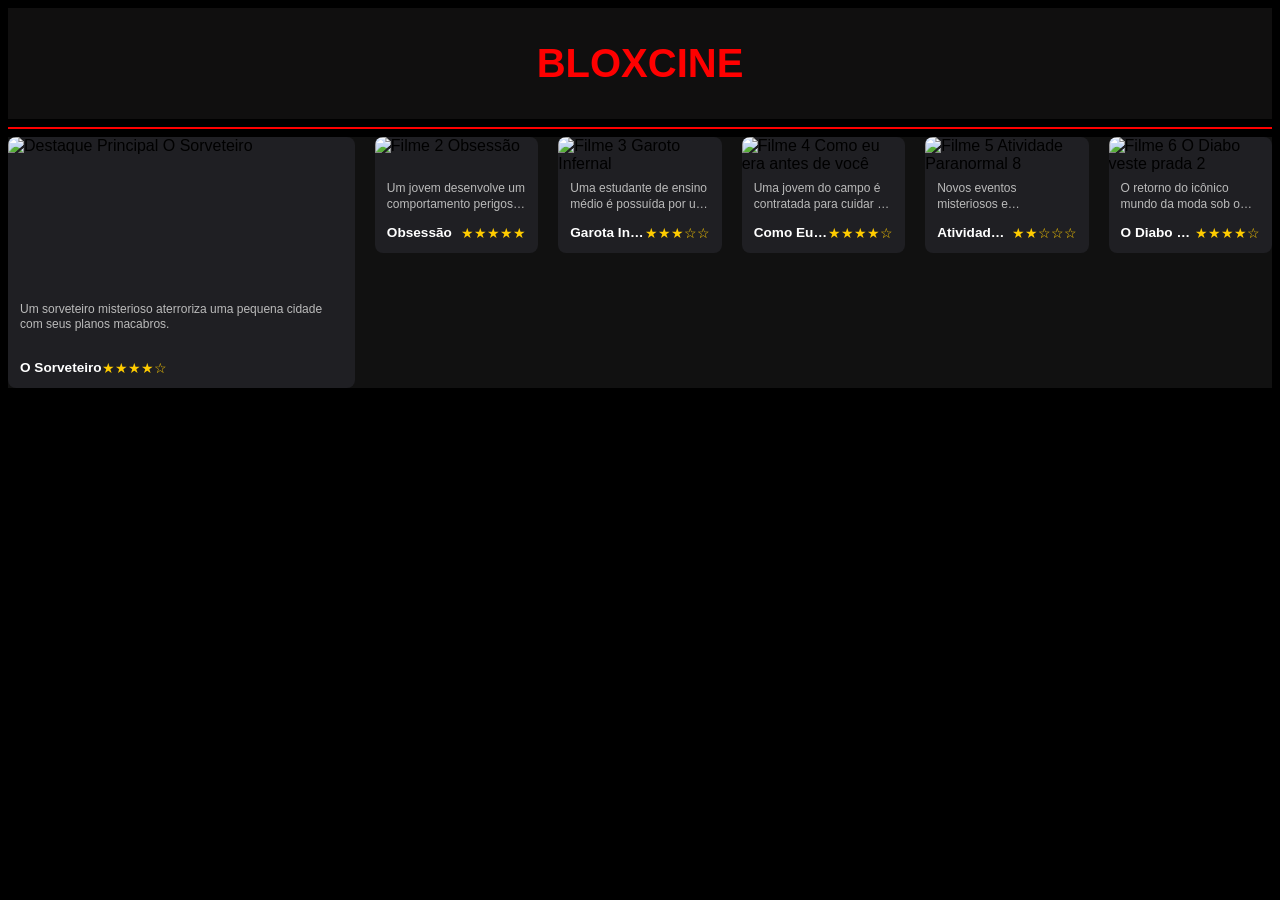
==== index.html @ 8087d1ea "TUDO" ====
<!DOCTYPE html>
<html lang="en">
<head>
    <link rel="stylesheet" href="style.css">
    <meta charset="UTF-8">
    <meta name="viewport" content="width=device-width, initial-scale=1.0">
    <title>BloxCine</title>
</head>
<body>
    <nav class="bar">
        <h1>BLOXCINE</h1>
    </nav>
    <hr>
    <div class="grade-filmes">
        <div class="filme destaque movie-card">
            <img src="https://encrypted-tbn0.gstatic.com/images?q=tbn:ANd9GcRWUHq5CJHAU-F52LKuyEebexrPcvyQ4u8aWIed_EibVA&s=10" alt="Destaque Principal O Sorveteiro">
            <p class="sinopse">Um sorveteiro misterioso aterroriza uma pequena cidade com seus planos macabros.</p>
            <div class="card-info">
                <span class="titulo-filme">O Sorveteiro</span>
                <div class="estrelas">★★★★☆</div>
            </div>
        </div>

        <div class="filme movie-card">
            <img src="https://encrypted-tbn0.gstatic.com/images?q=tbn:ANd9GcQpwX4n4QXvtivcARW6BRqBzwpPt5T5c_wH8LcnnVgcxQ&s" alt="Filme 2 Obsessão">
            <p class="sinopse">Um jovem desenvolve um comportamento perigoso após ficar obcecado por uma mulher.</p>
            <div class="card-info">
                <span class="titulo-filme">Obsessão</span>
                <div class="estrelas">★★★★★</div>
            </div>
        </div>

        <div class="filme movie-card">
            <img src="https://encrypted-tbn0.gstatic.com/images?q=tbn:ANd9GcTaXHxuvshkJXpKKG6Y3hk788MsD4Dk3qPmzPBWNXXFeQ&s=10" alt="Filme 3 Garoto Infernal">
            <p class="sinopse">Uma estudante de ensino médio é possuída por um demônio e passa a devorar garotos.</p>
            <div class="card-info">
                <span class="titulo-filme">Garota Infernal</span>
                <div class="estrelas">★★★☆☆</div>
            </div>
        </div>

        <div class="filme movie-card">
            <img src="https://encrypted-tbn0.gstatic.com/images?q=tbn:ANd9GcTElZJ4eHO0xgrGo46i6Gm3CAS_hGGDbwXJ6NzuJByE6w&s=10" alt="Filme 4 Como eu era antes de você">
            <p class="sinopse">Uma jovem do campo é contratada para cuidar de um homem rico e tetraplégico.</p>
            <div class="card-info">
                <span class="titulo-filme">Como Eu Era Antes</span>
                <div class="estrelas">★★★★☆</div>
            </div>
        </div>

        <div class="filme movie-card">
            <img src="https://encrypted-tbn0.gstatic.com/images?q=tbn:ANd9GcRZRpbp2Bt2a651Uff5J8TdZtroGPwDqiMznzaSWcm_yA&s=10" alt="Filme 5 Atividade Paranormal 8">
            <p class="sinopse">Novos eventos misteriosos e assustadores gravados por câmeras domésticas.</p>
            <div class="card-info">
                <span class="titulo-filme">Atividade Paranormal 8</span>
                <div class="estrelas">★★☆☆☆</div>
            </div>
        </div>

        <div class="filme movie-card">
            <img src="https://encrypted-tbn0.gstatic.com/images?q=tbn:ANd9GcRZ7e7c97OT49u5zkDp6MsmzV5Oy5gxGhcGfY0-MIBgJQ&s=10" alt="Filme 6 O Diabo veste prada 2">
            <p class="sinopse">O retorno do icônico mundo da moda sob o comando implacável de Miranda Priestly.</p>
            <div class="card-info">
                <span class="titulo-filme">O Diabo Veste Prada 2</span>
                <div class="estrelas">★★★★☆</div>
            </div>
        </div>
    </div>
</body>

</html>
---- style.css ----
body {
    background-color: rgb(0, 0, 0);
    font-family: sans-serif;
}
h1 {
    font-size: 250%;
    color: red;
}
.bar {
    display: flex;
    justify-content: center;
    margin: 0;
    background-color: rgb(16, 15, 15);
    position: sticky;
    top: 0;
}
hr {
    background-color: red;
    height: 2px;
    border: none;
} 
.grade-filmes {
  display: grid;
  grid-template-columns: repeat(7, 1fr);
  grid-template-rows: repeat(2, 1fr);
  gap: 20px;
  padding: 0px;
  background-color: #111;
}

.filme.destaque {
  grid-column: span 2;
  grid-row: span 2;
  display: flex;
  flex-direction: column;
  align-items: flex-start;
  gap: 15px;
}

.filme {
  grid-column: span 1;
}


.movie-card {
  background-color: #1f1f23;
  border-radius: 8px;
  overflow: hidden;
  display: flex;
  flex-direction: column;
}

.movie-card img {
  width: 100%;
  flex-grow: 1;
  object-fit: cover;
}

.sinopse {
  color: #bbb;
  font-size: 0.75rem;
  margin: 0;
  padding: 8px 12px 0 12px;
  line-height: 1.3;
  display: -webkit-box;
  -webkit-line-clamp: 2;
  -webkit-box-orient: vertical;
  overflow: hidden;
}

.card-info {
  display: flex;
  justify-content: space-between; 
  padding: 12px;
  align-items: center;
}

.titulo-filme {
  color: #ffffff;
  font-size: 0.85rem;
  font-weight: bold;
  white-space: nowrap;
  overflow: hidden;
  text-overflow: ellipsis;
  max-width: 60%;
}

.estrelas {
  color: #ffcc00;
  font-size: 0.9rem;
}
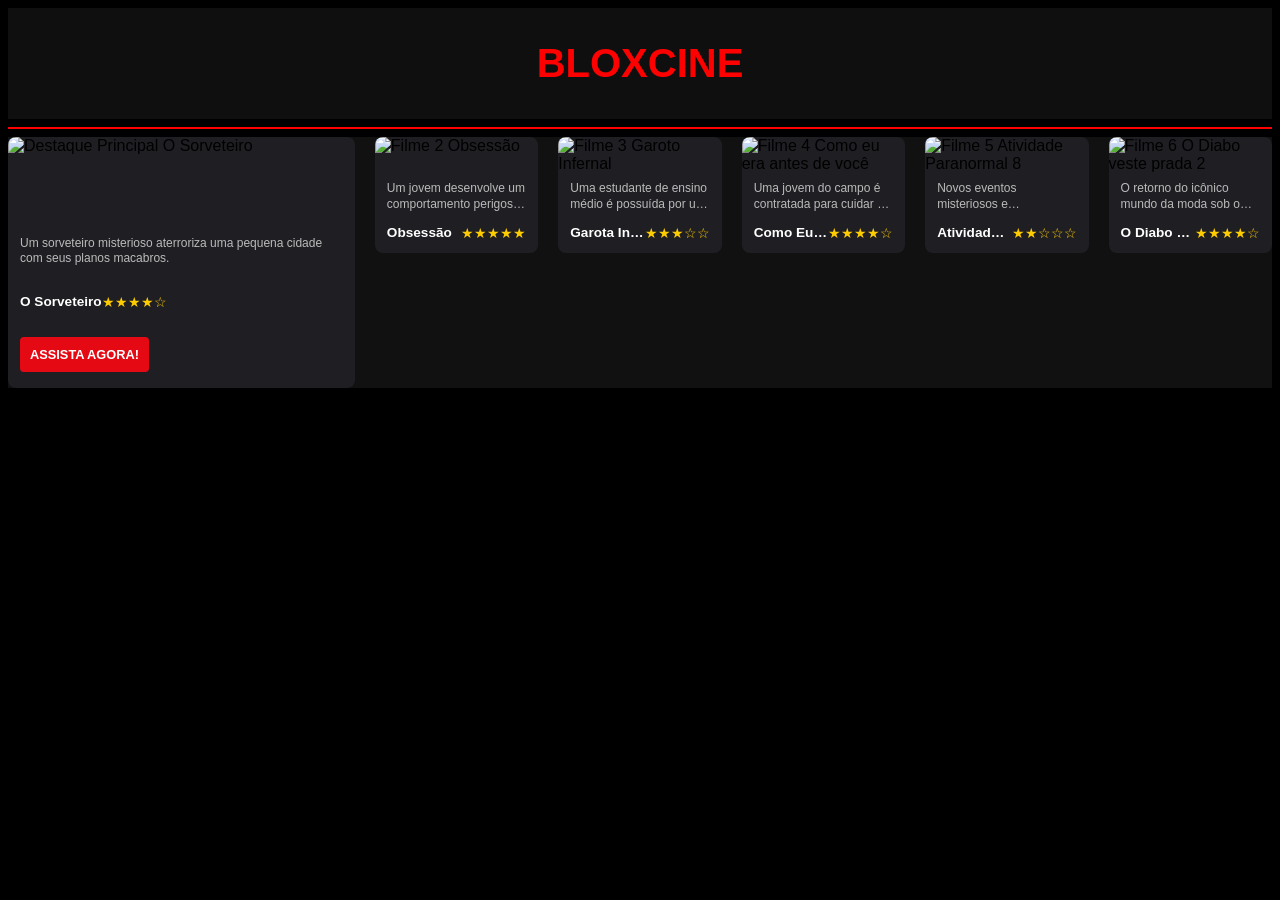
==== commit 0eddbe44: "mudamos tudo" ====
--- a/index.html
+++ b/index.html
@@ -19,6 +19,7 @@
                 <span class="titulo-filme">O Sorveteiro</span>
                 <div class="estrelas">★★★★☆</div>
             </div>
+       <a href="https://www.ucicinemas.com.br/Home/CinemaHorarios/13653" class="botao-assista">ASSISTA AGORA!</a>
         </div>
 
         <div class="filme movie-card">
--- a/style.css
+++ b/style.css
@@ -37,6 +37,25 @@
   gap: 15px;
 }
 
+.botao-assista {
+  display: block;             
+  background-color: #e50914;  
+  color: #ffffff;             
+  text-decoration: none;      
+  text-align: center;         
+  font-weight: bold;          
+  font-size: 0.8rem;          
+  padding: 10px;              
+  border-radius: 4px;         
+  margin: 0 12px 16px 12px;   
+  transition: background-color 0.2s ease; 
+}
+
+
+.botao-assista:hover {
+  background-color: #b80710;  
+}
+ 
 .filme {
   grid-column: span 1;
 }
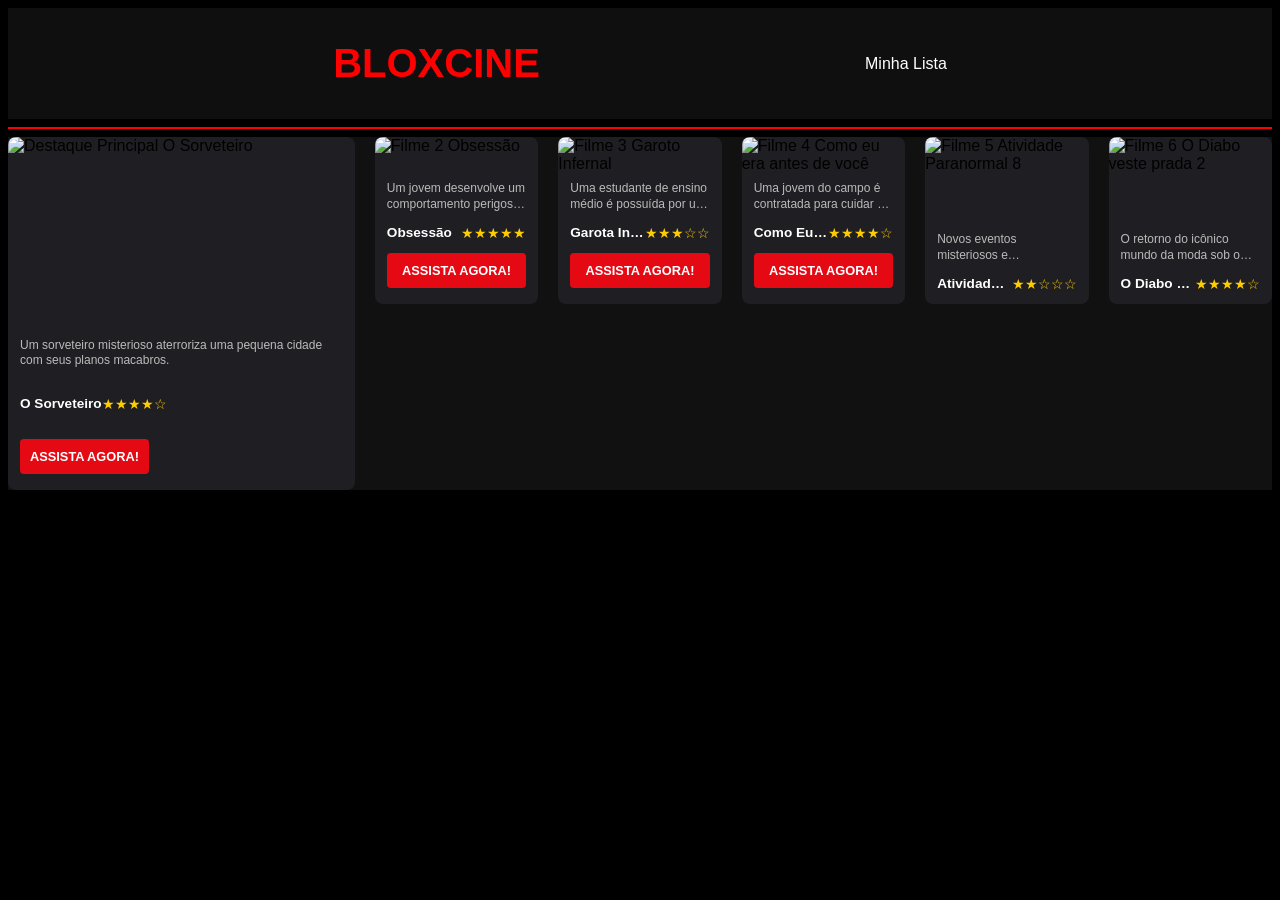
==== commit 8bc6e4be: "Assista agora" ====
--- a/index.html
+++ b/index.html
@@ -9,6 +9,7 @@
 <body>
     <nav class="bar">
         <h1>BLOXCINE</h1>
+        <p> Minha Lista </p>
     </nav>
     <hr>
     <div class="grade-filmes">
@@ -29,6 +30,7 @@
                 <span class="titulo-filme">Obsessão</span>
                 <div class="estrelas">★★★★★</div>
             </div>
+            <a href="https://www.ingresso.com/filme/obsessao" class="botao-assista">ASSISTA AGORA!</a>
         </div>
 
         <div class="filme movie-card">
@@ -38,6 +40,7 @@
                 <span class="titulo-filme">Garota Infernal</span>
                 <div class="estrelas">★★★☆☆</div>
             </div>
+            <a href="https://www.ingresso.com/filme/garota-infernal" class="botao-assista">ASSISTA AGORA!</a>
         </div>
 
         <div class="filme movie-card">
@@ -47,6 +50,7 @@
                 <span class="titulo-filme">Como Eu Era Antes</span>
                 <div class="estrelas">★★★★☆</div>
             </div>
+            <a href="https://www.ingresso.com/filme/como-eu-era-antes-de-voce-festival-dia-dos-namorados" class="botao-assista">ASSISTA AGORA!</a>
         </div>
 
         <div class="filme movie-card">
--- a/style.css
+++ b/style.css
@@ -6,13 +6,19 @@
     font-size: 250%;
     color: red;
 }
+
+p {
+  color: white;
+}
+
 .bar {
     display: flex;
-    justify-content: center;
+    justify-content: space-evenly;
     margin: 0;
     background-color: rgb(16, 15, 15);
     position: sticky;
     top: 0;
+    align-items: center;
 }
 hr {
     background-color: red;
@@ -60,6 +66,17 @@
   grid-column: span 1;
 }
 
+@keyframes chacoalhar {
+  0% { transform: translate(0, 0) rotate(0deg); }
+  20% { transform: translate(-2px, 1px) rotate(-1deg); }
+  40% { transform: translate(1px, -1px) rotate(1deg); }
+  60% { transform: translate(-1px, 2px) rotate(0deg); }
+  80% { transform: translate(2px, 1px) rotate(1deg); }
+  100% { transform: translate(0, 0) rotate(0deg); }
+}
+
+
+
 
 .movie-card {
   background-color: #1f1f23;
@@ -67,7 +84,27 @@
   overflow: hidden;
   display: flex;
   flex-direction: column;
+  
+  transition: transform 0.1s ease-in-out; 
 }
+
+
+.movie-card:hover {
+  animation: chacoalhar 1s ease-in-out infinite;
+}
+
+
+.movie-card:active {
+  
+  box-shadow: 0px 0px 20px 5px rgba(243, 96, 96, 0.7);
+  
+  
+  transform: scale(0.98); 
+}
+
+
+
+
 
 .movie-card img {
   width: 100%;
@@ -108,3 +145,10 @@
   color: #ffcc00;
   font-size: 0.9rem;
 }
+
+
+@media (max-width: 375px){
+  body{
+    
+  }
+}
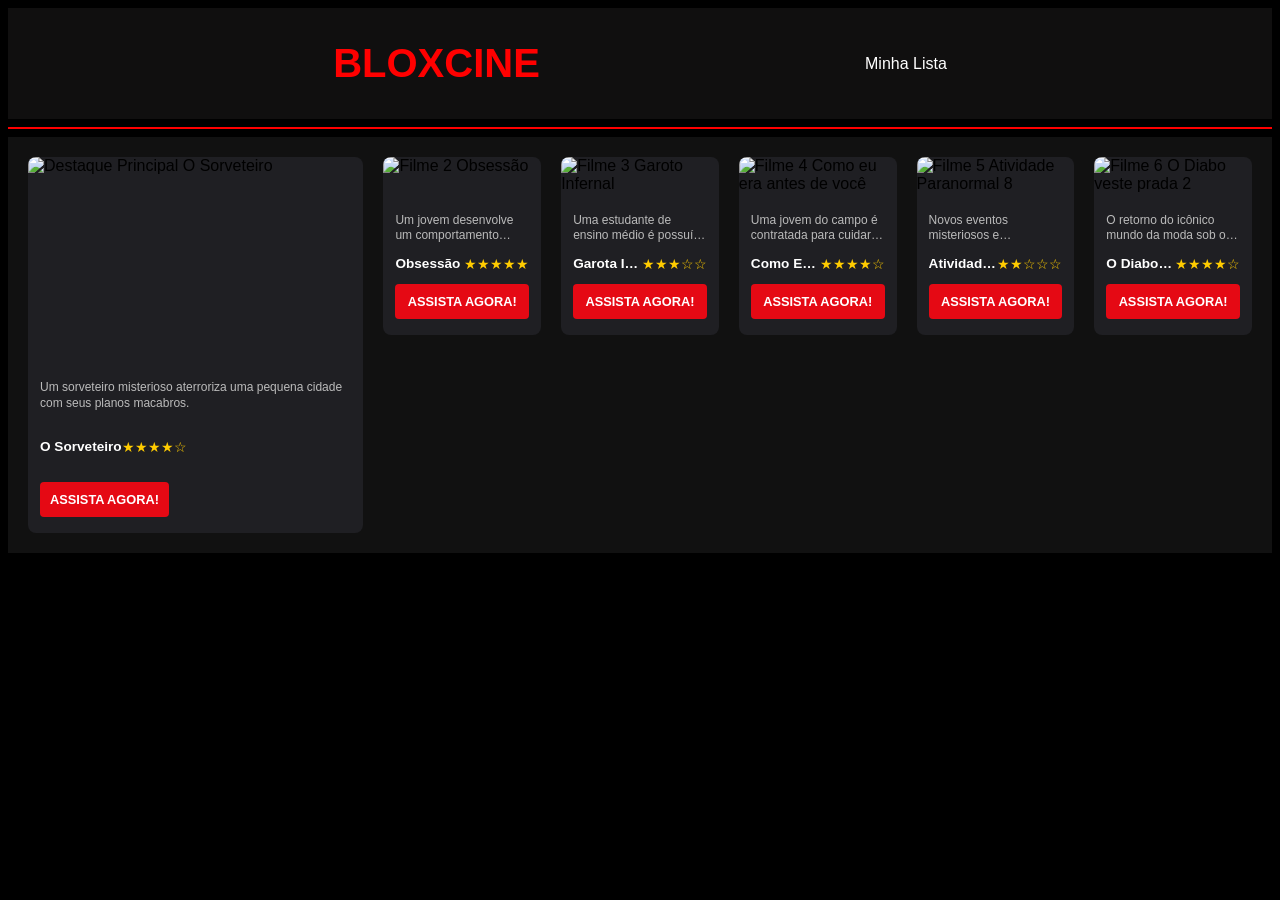
==== commit a935cae0: "Media" ====
--- a/index.html
+++ b/index.html
@@ -60,6 +60,7 @@
                 <span class="titulo-filme">Atividade Paranormal 8</span>
                 <div class="estrelas">★★☆☆☆</div>
             </div>
+            <a href="https://www.ingresso.com/noticias/filme-atividade-paranormal-8-chase-yi-estrela" class="botao-assista">ASSISTA AGORA!</a>
         </div>
 
         <div class="filme movie-card">
@@ -69,6 +70,7 @@
                 <span class="titulo-filme">O Diabo Veste Prada 2</span>
                 <div class="estrelas">★★★★☆</div>
             </div>
+            <a href="https://www.disneyplus.com/play/34bc6b99-813f-4d5d-bbe7-f3099b45879b?distributionPartner=google" class="botao-assista">ASSISTA AGORA!</a>
         </div>
     </div>
 </body>
--- a/style.css
+++ b/style.css
@@ -147,8 +147,77 @@
 }
 
 
-@media (max-width: 375px){
-  body{
-    
-  }
-}+@media (min-width: 320px) {
+  .grade-filmes {
+    display: grid;
+    grid-template-columns: repeat(2, 1fr);
+    gap: 12px;
+    padding: 12px;
+    background-color: #111;
+  }
+
+  .filme.destaque {
+    grid-column: span 2;
+    grid-row: span 1;
+  }
+
+  .filme {
+    grid-column: span 1;
+  }
+
+  
+  .movie-card img {
+    height: 150px; 
+    flex-grow: 0; 
+  }
+
+ 
+  .filme.destaque img {
+    height: 200px;
+  }
+}
+
+@media (min-width: 768px) {
+  .grade-filmes {
+    grid-template-columns: repeat(3, 1fr); 
+    gap: 16px;
+    padding: 16px;
+  }
+
+  .filme.destaque {
+    grid-column: span 3; 
+    grid-row: span 1;
+  }
+
+  .filme {
+    grid-column: span 1;
+  }
+
+  .movie-card img {
+    height: auto;
+    flex-grow: 1;
+  }
+}
+
+@media (min-width: 1024px) {
+  .grade-filmes {
+    grid-template-columns: repeat(7, 1fr);
+    grid-template-rows: repeat(2, 1fr);
+    gap: 20px;
+    padding: 20px;
+  }
+
+  .filme.destaque {
+    grid-column: span 2;
+    grid-row: span 2;
+  }
+
+  .filme {
+    grid-column: span 1;
+  }
+
+  .movie-card img {
+    height: auto;
+    flex-grow: 1;
+  }
+}
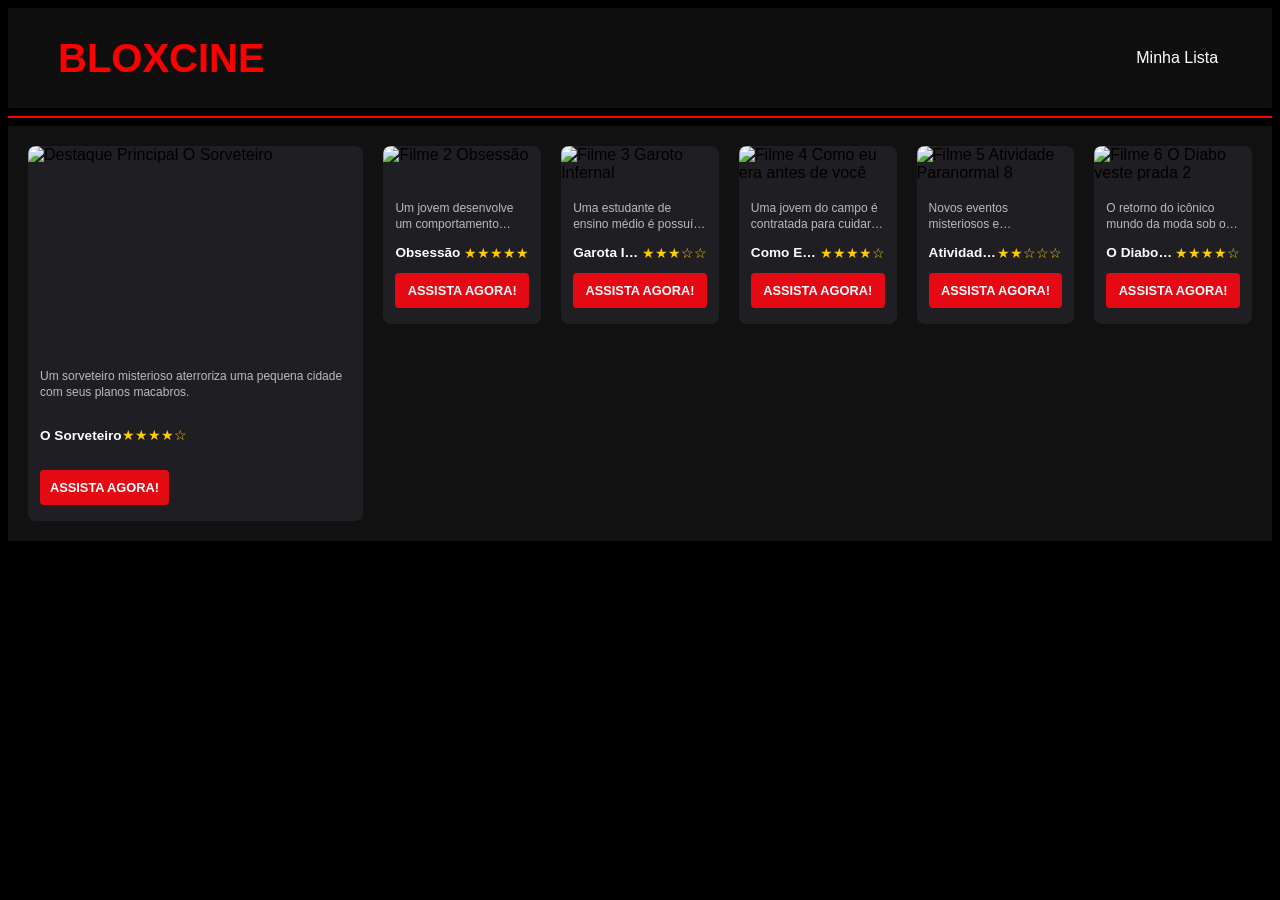
==== commit 3056bbf2: "Mudei botões, ajeitei a capa dos filmes que ficava por cima antes e usei gap no navbar invés de Jus-" ====
--- a/index.html
+++ b/index.html
@@ -8,7 +8,7 @@
 </head>
 <body>
     <nav class="bar">
-        <h1>BLOXCINE</h1>
+        <h1> <a href="index.html" class="BX">BLOXCINE</a></h1>
         <p> Minha Lista </p>
     </nav>
     <hr>
--- a/style.css
+++ b/style.css
@@ -3,22 +3,30 @@
     font-family: sans-serif;
 }
 h1 {
+    margin: 50px;
     font-size: 250%;
     color: red;
 }
 
+.BX {
+  color: inherit;         
+  text-decoration: none;
+}
+
 p {
   color: white;
 }
 
 .bar {
     display: flex;
-    justify-content: space-evenly;
+    gap: 65%;
     margin: 0;
     background-color: rgb(16, 15, 15);
     position: sticky;
     top: 0;
     align-items: center;
+    height: 100px;
+    z-index: 999;
 }
 hr {
     background-color: red;
@@ -221,3 +229,7 @@
     flex-grow: 1;
   }
 }
+
+:root {
+  --color-background: #000000;
+}
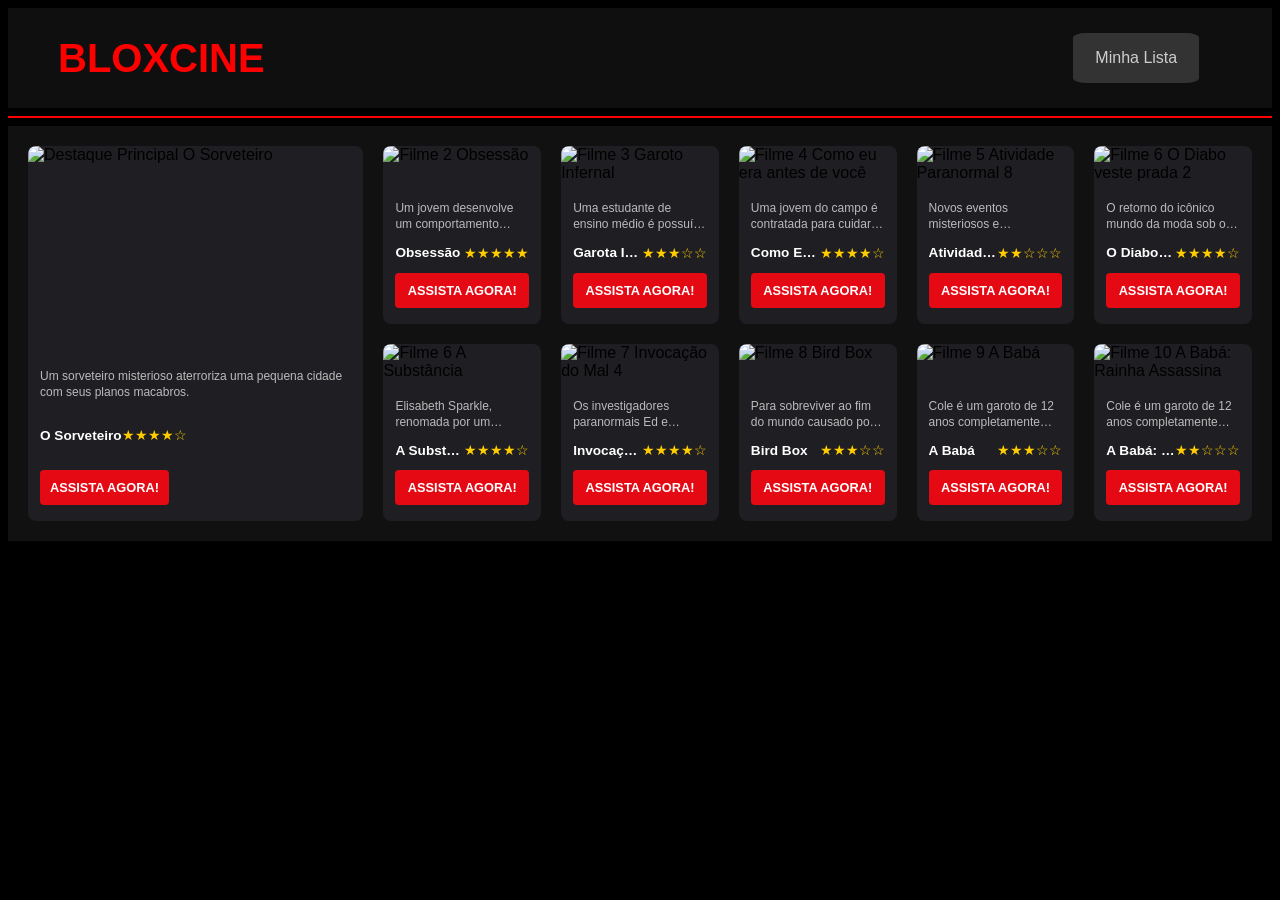
==== commit eb838779: "Adicionamos mais filmes, deixei mais bonito a "minha lista"" ====
--- a/index.html
+++ b/index.html
@@ -1,78 +1,247 @@
-<!DOCTYPE html>
+<!doctype html>
 <html lang="en">
-<head>
-    <link rel="stylesheet" href="style.css">
-    <meta charset="UTF-8">
-    <meta name="viewport" content="width=device-width, initial-scale=1.0">
+  <head>
+    <link rel="stylesheet" href="style.css" />
+    <meta charset="UTF-8" />
+    <meta name="viewport" content="width=device-width, initial-scale=1.0" />
     <title>BloxCine</title>
-</head>
-<body>
+  </head>
+  <body>
     <nav class="bar">
-        <h1> <a href="index.html" class="BX">BLOXCINE</a></h1>
-        <p> Minha Lista </p>
+      <h1>
+        <a href="index.html" class="BX">BLOXCINE</a>
+      </h1>
+      <div class="ML1">
+        <p class="ML">Minha Lista</p>
+      </div>
     </nav>
-    <hr>
+
+    <hr />
+
     <div class="grade-filmes">
-        <div class="filme destaque movie-card">
-            <img src="https://encrypted-tbn0.gstatic.com/images?q=tbn:ANd9GcRWUHq5CJHAU-F52LKuyEebexrPcvyQ4u8aWIed_EibVA&s=10" alt="Destaque Principal O Sorveteiro">
-            <p class="sinopse">Um sorveteiro misterioso aterroriza uma pequena cidade com seus planos macabros.</p>
-            <div class="card-info">
-                <span class="titulo-filme">O Sorveteiro</span>
-                <div class="estrelas">★★★★☆</div>
-            </div>
-       <a href="https://www.ucicinemas.com.br/Home/CinemaHorarios/13653" class="botao-assista">ASSISTA AGORA!</a>
-        </div>
-
-        <div class="filme movie-card">
-            <img src="https://encrypted-tbn0.gstatic.com/images?q=tbn:ANd9GcQpwX4n4QXvtivcARW6BRqBzwpPt5T5c_wH8LcnnVgcxQ&s" alt="Filme 2 Obsessão">
-            <p class="sinopse">Um jovem desenvolve um comportamento perigoso após ficar obcecado por uma mulher.</p>
-            <div class="card-info">
-                <span class="titulo-filme">Obsessão</span>
-                <div class="estrelas">★★★★★</div>
-            </div>
-            <a href="https://www.ingresso.com/filme/obsessao" class="botao-assista">ASSISTA AGORA!</a>
-        </div>
-
-        <div class="filme movie-card">
-            <img src="https://encrypted-tbn0.gstatic.com/images?q=tbn:ANd9GcTaXHxuvshkJXpKKG6Y3hk788MsD4Dk3qPmzPBWNXXFeQ&s=10" alt="Filme 3 Garoto Infernal">
-            <p class="sinopse">Uma estudante de ensino médio é possuída por um demônio e passa a devorar garotos.</p>
-            <div class="card-info">
-                <span class="titulo-filme">Garota Infernal</span>
-                <div class="estrelas">★★★☆☆</div>
-            </div>
-            <a href="https://www.ingresso.com/filme/garota-infernal" class="botao-assista">ASSISTA AGORA!</a>
-        </div>
-
-        <div class="filme movie-card">
-            <img src="https://encrypted-tbn0.gstatic.com/images?q=tbn:ANd9GcTElZJ4eHO0xgrGo46i6Gm3CAS_hGGDbwXJ6NzuJByE6w&s=10" alt="Filme 4 Como eu era antes de você">
-            <p class="sinopse">Uma jovem do campo é contratada para cuidar de um homem rico e tetraplégico.</p>
-            <div class="card-info">
-                <span class="titulo-filme">Como Eu Era Antes</span>
-                <div class="estrelas">★★★★☆</div>
-            </div>
-            <a href="https://www.ingresso.com/filme/como-eu-era-antes-de-voce-festival-dia-dos-namorados" class="botao-assista">ASSISTA AGORA!</a>
-        </div>
-
-        <div class="filme movie-card">
-            <img src="https://encrypted-tbn0.gstatic.com/images?q=tbn:ANd9GcRZRpbp2Bt2a651Uff5J8TdZtroGPwDqiMznzaSWcm_yA&s=10" alt="Filme 5 Atividade Paranormal 8">
-            <p class="sinopse">Novos eventos misteriosos e assustadores gravados por câmeras domésticas.</p>
-            <div class="card-info">
-                <span class="titulo-filme">Atividade Paranormal 8</span>
-                <div class="estrelas">★★☆☆☆</div>
-            </div>
-            <a href="https://www.ingresso.com/noticias/filme-atividade-paranormal-8-chase-yi-estrela" class="botao-assista">ASSISTA AGORA!</a>
-        </div>
-
-        <div class="filme movie-card">
-            <img src="https://encrypted-tbn0.gstatic.com/images?q=tbn:ANd9GcRZ7e7c97OT49u5zkDp6MsmzV5Oy5gxGhcGfY0-MIBgJQ&s=10" alt="Filme 6 O Diabo veste prada 2">
-            <p class="sinopse">O retorno do icônico mundo da moda sob o comando implacável de Miranda Priestly.</p>
-            <div class="card-info">
-                <span class="titulo-filme">O Diabo Veste Prada 2</span>
-                <div class="estrelas">★★★★☆</div>
-            </div>
-            <a href="https://www.disneyplus.com/play/34bc6b99-813f-4d5d-bbe7-f3099b45879b?distributionPartner=google" class="botao-assista">ASSISTA AGORA!</a>
-        </div>
+      <div class="filme destaque movie-card">
+        <img
+          src="https://ingresso-a.akamaihd.net/prd/img/movie/o-sorveteiro/6cf07181-2cd8-40c4-be80-23dfe2267c0b.webp"
+          alt="Destaque Principal O Sorveteiro"
+        />
+        <p class="sinopse">
+          Um sorveteiro misterioso aterroriza uma pequena cidade com seus planos
+          macabros.
+        </p>
+        <div class="card-info">
+          <span class="titulo-filme">O Sorveteiro</span>
+          <div class="estrelas">★★★★☆</div>
+        </div>
+        <a
+          href="https://www.ucicinemas.com.br/Home/CinemaHorarios/13653"
+          class="botao-assista"
+          >ASSISTA AGORA!</a
+        >
+      </div>
+
+      <div class="filme movie-card">
+        <img
+          src="https://encrypted-tbn0.gstatic.com/images?q=tbn:ANd9GcQpwX4n4QXvtivcARW6BRqBzwpPt5T5c_wH8LcnnVgcxQ&s"
+          alt="Filme 2 Obsessão"
+        />
+        <p class="sinopse">
+          Um jovem desenvolve um comportamento perigoso após ficar obcecado por
+          uma mulher.
+        </p>
+        <div class="card-info">
+          <span class="titulo-filme">Obsessão</span>
+          <div class="estrelas">★★★★★</div>
+        </div>
+        <a href="https://www.ingresso.com/filme/obsessao" class="botao-assista"
+          >ASSISTA AGORA!</a
+        >
+      </div>
+
+      <div class="filme movie-card">
+        <img
+          src="https://encrypted-tbn0.gstatic.com/images?q=tbn:ANd9GcTaXHxuvshkJXpKKG6Y3hk788MsD4Dk3qPmzPBWNXXFeQ&s=10"
+          alt="Filme 3 Garoto Infernal"
+        />
+        <p class="sinopse">
+          Uma estudante de ensino médio é possuída por um demônio e passa a
+          devorar garotos.
+        </p>
+        <div class="card-info">
+          <span class="titulo-filme">Garota Infernal</span>
+          <div class="estrelas">★★★☆☆</div>
+        </div>
+        <a
+          href="https://www.ingresso.com/filme/garota-infernal"
+          class="botao-assista"
+          >ASSISTA AGORA!</a
+        >
+      </div>
+
+      <div class="filme movie-card">
+        <img
+          src="https://encrypted-tbn0.gstatic.com/images?q=tbn:ANd9GcTElZJ4eHO0xgrGo46i6Gm3CAS_hGGDbwXJ6NzuJByE6w&s=10"
+          alt="Filme 4 Como eu era antes de você"
+        />
+        <p class="sinopse">
+          Uma jovem do campo é contratada para cuidar de um homem rico e
+          tetraplégico.
+        </p>
+        <div class="card-info">
+          <span class="titulo-filme">Como Eu Era Antes</span>
+          <div class="estrelas">★★★★☆</div>
+        </div>
+        <a
+          href="https://www.ingresso.com/filme/como-eu-era-antes-de-voce-festival-dia-dos-namorados"
+          class="botao-assista"
+          >ASSISTA AGORA!</a
+        >
+      </div>
+
+      <div class="filme movie-card">
+        <img
+          src="https://encrypted-tbn0.gstatic.com/images?q=tbn:ANd9GcRZRpbp2Bt2a651Uff5J8TdZtroGPwDqiMznzaSWcm_yA&s=10"
+          alt="Filme 5 Atividade Paranormal 8"
+        />
+        <p class="sinopse">
+          Novos eventos misteriosos e assustadores gravados por câmeras
+          domésticas.
+        </p>
+        <div class="card-info">
+          <span class="titulo-filme">Atividade Paranormal 8</span>
+          <div class="estrelas">★★☆☆☆</div>
+        </div>
+        <a
+          href="https://www.ingresso.com/noticias/filme-atividade-paranormal-8-chase-yi-estrela"
+          class="botao-assista"
+          >ASSISTA AGORA!</a
+        >
+      </div>
+
+      <div class="filme movie-card">
+        <img
+          src="https://encrypted-tbn0.gstatic.com/images?q=tbn:ANd9GcRZ7e7c97OT49u5zkDp6MsmzV5Oy5gxGhcGfY0-MIBgJQ&s=10"
+          alt="Filme 6 O Diabo veste prada 2"
+        />
+        <p class="sinopse">
+          O retorno do icônico mundo da moda sob o comando implacável de Miranda
+          Priestly.
+        </p>
+        <div class="card-info">
+          <span class="titulo-filme">O Diabo Veste Prada 2</span>
+          <div class="estrelas">★★★★☆</div>
+        </div>
+        <a
+          href="https://www.disneyplus.com/play/34bc6b99-813f-4d5d-bbe7-f3099b45879b?distributionPartner=google"
+          class="botao-assista"
+          >ASSISTA AGORA!</a
+        >
+      </div>
+
+      <div class="filme movie-card">
+        <img
+          src="https://www.papodecinema.com.br/wp-content/uploads/2024/09/20241024-a-substancia.webp"
+          alt="Filme 6 A Substância"
+        />
+        <p class="sinopse">
+          Elisabeth Sparkle, renomada por um programa de aeróbica, enfrenta um
+          golpe devastador quando seu chefe a demite. Em meio ao seu desespero,
+          um laboratório lhe oferece uma substância que promete transformá-la em
+          uma versão aprimorada.
+        </p>
+        <div class="card-info">
+          <span class="titulo-filme">A Substância</span>
+          <div class="estrelas">★★★★☆</div>
+        </div>
+        <a
+          href="https://www.netflix.com/watch/81705777?source=35"
+          class="botao-assista"
+          >ASSISTA AGORA!</a
+        >
+      </div>
+
+      <div class="filme movie-card">
+        <img
+          src="https://encrypted-tbn0.gstatic.com/images?q=tbn:ANd9GcQwppCQAB0E5b7fqRIA0lm6d_kQ4rmgxy-P5Avkf-C5gBohlcEqyBwoMFc&s=10"
+          alt="Filme 7 Invocação do Mal 4"
+        />
+        <p class="sinopse">
+          Os investigadores paranormais Ed e Lorraine Warren tentam banir um
+          demônio da casa de uma família.
+        </p>
+        <div class="card-info">
+          <span class="titulo-filme">Invocação do Mal 4</span>
+          <div class="estrelas">★★★★☆</div>
+        </div>
+        <a href="https://www.ingresso.com/filme/obsessao" class="botao-assista"
+          >ASSISTA AGORA!</a
+        >
+      </div>
+      <div class="filme movie-card">
+        <img
+          src="https://upload.wikimedia.org/wikipedia/pt/0/06/Bird_Box_-_filme_p%C3%B4ster.jpeg?utm_source=pt.wikipedia.org&utm_campaign=index&utm_content=original"
+          alt="Filme 8 Bird Box"
+        />
+        <p class="sinopse">
+          Para sobreviver ao fim do mundo causado por uma presença invisível,
+          uma mãe e duas crianças precisam encarar o perigo completamente de
+          olhos vendados.
+        </p>
+        <div class="card-info">
+          <span class="titulo-filme">Bird Box</span>
+          <div class="estrelas">★★★☆☆</div>
+        </div>
+        <a
+          href="https://www.netflix.com/br/title/80196789?preventIntent=true"
+          class="botao-assista"
+          >ASSISTA AGORA!</a
+        >
+      </div>
+
+      <div class="filme movie-card">
+        <img
+          src="https://encrypted-tbn0.gstatic.com/images?q=tbn:ANd9GcRMvgFzUEjSiGz8PqmqmVfodDWKt-0fFrwnrNdDxRbrRw&s=10"
+          alt="Filme 9 A Babá "
+        />
+        <p class="sinopse">
+          Cole é um garoto de 12 anos completamente apaixonado por sua babá,
+          Bee, que é linda, divertida e popular. Mas tudo muda quando ele decide
+          ficar acordado escondido e descobre que ela, na verdade, faz parte de
+          um culto satânicos sanguinário. Agora, para sobreviver até o
+          amanhecer, ele precisará fugir de um bando de assassinos adolescentes
+          dispostos a tudo para proteger o segredo.
+        </p>
+        <div class="card-info">
+          <span class="titulo-filme">A Babá </span>
+          <div class="estrelas">★★★☆☆</div>
+        </div>
+        <a href="https://www.imdb.com/pt/title/tt4225622/" class="botao-assista"
+          >ASSISTA AGORA!</a
+        >
+      </div>
+
+      <div class="filme movie-card">
+        <img
+          src="https://encrypted-tbn0.gstatic.com/images?q=tbn:ANd9GcQvcIbKoPPWvL49SaGR035i9kZTBCjVjibbZrwWSzPOyA&s=10"
+          alt="Filme 10 A Babá: Rainha Assassina "
+        />
+        <p class="sinopse">
+          Cole é um garoto de 12 anos completamente apaixonado por sua babá,
+          Bee, que é linda, divertida e popular. Mas tudo muda quando ele decide
+          ficar acordado escondido e descobre que ela, na verdade, faz parte de
+          um culto satânicos sanguinário. Agora, para sobreviver até o
+          amanhecer, ele precisará fugir de um bando de assassinos adolescentes
+          dispostos a tudo para proteger o segredo.
+        </p>
+        <div class="card-info">
+          <span class="titulo-filme">A Babá: Rainha Assassina </span>
+          <div class="estrelas">★★☆☆☆</div>
+        </div>
+        <a
+          href="https://www.netflix.com/br/title/81012366?preventIntent=true"
+          class="botao-assista"
+          >ASSISTA AGORA!</a
+        >
+      </div>
     </div>
-</body>
-
-</html>+  </body>
+</html>
--- a/style.css
+++ b/style.css
@@ -1,15 +1,26 @@
 body {
-    background-color: rgb(0, 0, 0);
-    font-family: sans-serif;
+  background-color: rgb(0, 0, 0);
+  font-family: sans-serif;
 }
 h1 {
-    margin: 50px;
-    font-size: 250%;
-    color: red;
+  margin: 50px;
+  font-size: 250%;
+  color: red;
+}
+
+.ML1 {
+  display: flex;
+  background-color: #333333;
+  border-radius: 10%;
+  width: 10%;
+  justify-content: center;
+}
+.ML {
+  color: #cdcdcd;
 }
 
 .BX {
-  color: inherit;         
+  color: inherit;
   text-decoration: none;
 }
 
@@ -18,21 +29,21 @@
 }
 
 .bar {
-    display: flex;
-    gap: 65%;
-    margin: 0;
-    background-color: rgb(16, 15, 15);
-    position: sticky;
-    top: 0;
-    align-items: center;
-    height: 100px;
-    z-index: 999;
+  display: flex;
+  gap: 60%;
+  margin: 0;
+  background-color: rgb(16, 15, 15);
+  position: sticky;
+  top: 0;
+  align-items: center;
+  height: 100px;
+  z-index: 999;
 }
 hr {
-    background-color: red;
-    height: 2px;
-    border: none;
-} 
+  background-color: red;
+  height: 2px;
+  border: none;
+}
 .grade-filmes {
   display: grid;
   grid-template-columns: repeat(7, 1fr);
@@ -52,39 +63,47 @@
 }
 
 .botao-assista {
-  display: block;             
-  background-color: #e50914;  
-  color: #ffffff;             
-  text-decoration: none;      
-  text-align: center;         
-  font-weight: bold;          
-  font-size: 0.8rem;          
-  padding: 10px;              
-  border-radius: 4px;         
-  margin: 0 12px 16px 12px;   
-  transition: background-color 0.2s ease; 
-}
-
+  display: block;
+  background-color: #e50914;
+  color: #ffffff;
+  text-decoration: none;
+  text-align: center;
+  font-weight: bold;
+  font-size: 0.8rem;
+  padding: 10px;
+  border-radius: 4px;
+  margin: 0 12px 16px 12px;
+  transition: background-color 0.2s ease;
+}
 
 .botao-assista:hover {
-  background-color: #b80710;  
-}
- 
+  background-color: #b80710;
+}
+
 .filme {
   grid-column: span 1;
 }
 
 @keyframes chacoalhar {
-  0% { transform: translate(0, 0) rotate(0deg); }
-  20% { transform: translate(-2px, 1px) rotate(-1deg); }
-  40% { transform: translate(1px, -1px) rotate(1deg); }
-  60% { transform: translate(-1px, 2px) rotate(0deg); }
-  80% { transform: translate(2px, 1px) rotate(1deg); }
-  100% { transform: translate(0, 0) rotate(0deg); }
-}
-
-
-
+  0% {
+    transform: translate(0, 0) rotate(0deg);
+  }
+  20% {
+    transform: translate(-2px, 1px) rotate(-1deg);
+  }
+  40% {
+    transform: translate(1px, -1px) rotate(1deg);
+  }
+  60% {
+    transform: translate(-1px, 2px) rotate(0deg);
+  }
+  80% {
+    transform: translate(2px, 1px) rotate(1deg);
+  }
+  100% {
+    transform: translate(0, 0) rotate(0deg);
+  }
+}
 
 .movie-card {
   background-color: #1f1f23;
@@ -92,27 +111,19 @@
   overflow: hidden;
   display: flex;
   flex-direction: column;
-  
-  transition: transform 0.1s ease-in-out; 
-}
-
+
+  transition: transform 0.1s ease-in-out;
+}
 
 .movie-card:hover {
   animation: chacoalhar 1s ease-in-out infinite;
 }
 
-
 .movie-card:active {
-  
   box-shadow: 0px 0px 20px 5px rgba(243, 96, 96, 0.7);
-  
-  
-  transform: scale(0.98); 
-}
-
-
-
-
+
+  transform: scale(0.98);
+}
 
 .movie-card img {
   width: 100%;
@@ -134,7 +145,7 @@
 
 .card-info {
   display: flex;
-  justify-content: space-between; 
+  justify-content: space-between;
   padding: 12px;
   align-items: center;
 }
@@ -154,7 +165,6 @@
   font-size: 0.9rem;
 }
 
-
 @media (min-width: 320px) {
   .grade-filmes {
     display: grid;
@@ -173,13 +183,11 @@
     grid-column: span 1;
   }
 
-  
   .movie-card img {
-    height: 150px; 
-    flex-grow: 0; 
-  }
-
- 
+    height: 150px;
+    flex-grow: 0;
+  }
+
   .filme.destaque img {
     height: 200px;
   }
@@ -187,13 +195,13 @@
 
 @media (min-width: 768px) {
   .grade-filmes {
-    grid-template-columns: repeat(3, 1fr); 
+    grid-template-columns: repeat(3, 1fr);
     gap: 16px;
     padding: 16px;
   }
 
   .filme.destaque {
-    grid-column: span 3; 
+    grid-column: span 3;
     grid-row: span 1;
   }
 
@@ -232,4 +240,4 @@
 
 :root {
   --color-background: #000000;
-}+}
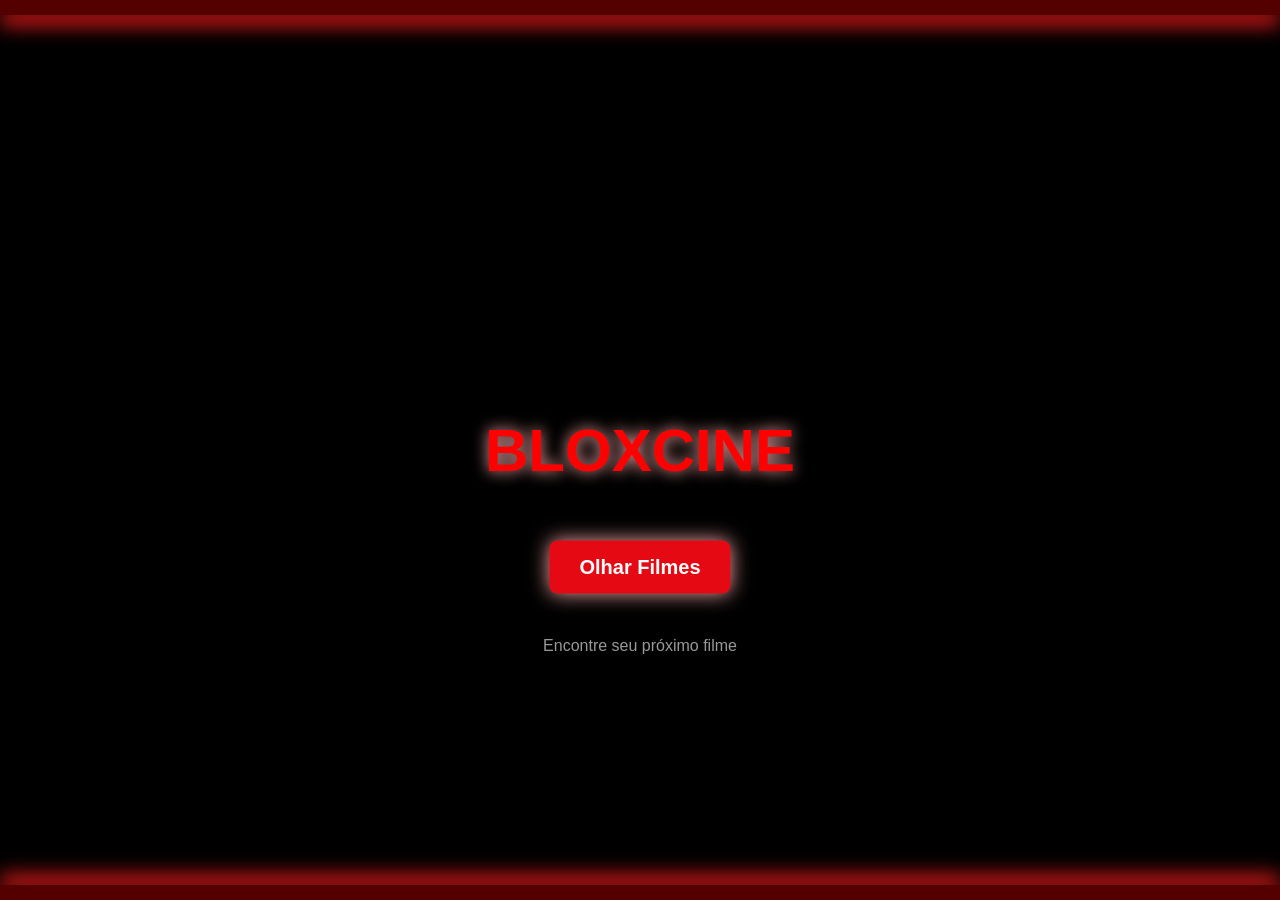
==== commit 5e81a42c: "Fiz um site inicial para depois ir direto para o site de filmes, com um botão de procurar que leva p" ====
--- a/index.html
+++ b/index.html
@@ -1,247 +1,16 @@
 <!doctype html>
 <html lang="en">
   <head>
-    <link rel="stylesheet" href="style.css" />
     <meta charset="UTF-8" />
+    <link rel="stylesheet" href="entrada.css" />
     <meta name="viewport" content="width=device-width, initial-scale=1.0" />
-    <title>BloxCine</title>
+    <title>Início</title>
   </head>
   <body>
-    <nav class="bar">
-      <h1>
-        <a href="index.html" class="BX">BLOXCINE</a>
-      </h1>
-      <div class="ML1">
-        <p class="ML">Minha Lista</p>
-      </div>
-    </nav>
-
-    <hr />
-
-    <div class="grade-filmes">
-      <div class="filme destaque movie-card">
-        <img
-          src="https://ingresso-a.akamaihd.net/prd/img/movie/o-sorveteiro/6cf07181-2cd8-40c4-be80-23dfe2267c0b.webp"
-          alt="Destaque Principal O Sorveteiro"
-        />
-        <p class="sinopse">
-          Um sorveteiro misterioso aterroriza uma pequena cidade com seus planos
-          macabros.
-        </p>
-        <div class="card-info">
-          <span class="titulo-filme">O Sorveteiro</span>
-          <div class="estrelas">★★★★☆</div>
-        </div>
-        <a
-          href="https://www.ucicinemas.com.br/Home/CinemaHorarios/13653"
-          class="botao-assista"
-          >ASSISTA AGORA!</a
-        >
-      </div>
-
-      <div class="filme movie-card">
-        <img
-          src="https://encrypted-tbn0.gstatic.com/images?q=tbn:ANd9GcQpwX4n4QXvtivcARW6BRqBzwpPt5T5c_wH8LcnnVgcxQ&s"
-          alt="Filme 2 Obsessão"
-        />
-        <p class="sinopse">
-          Um jovem desenvolve um comportamento perigoso após ficar obcecado por
-          uma mulher.
-        </p>
-        <div class="card-info">
-          <span class="titulo-filme">Obsessão</span>
-          <div class="estrelas">★★★★★</div>
-        </div>
-        <a href="https://www.ingresso.com/filme/obsessao" class="botao-assista"
-          >ASSISTA AGORA!</a
-        >
-      </div>
-
-      <div class="filme movie-card">
-        <img
-          src="https://encrypted-tbn0.gstatic.com/images?q=tbn:ANd9GcTaXHxuvshkJXpKKG6Y3hk788MsD4Dk3qPmzPBWNXXFeQ&s=10"
-          alt="Filme 3 Garoto Infernal"
-        />
-        <p class="sinopse">
-          Uma estudante de ensino médio é possuída por um demônio e passa a
-          devorar garotos.
-        </p>
-        <div class="card-info">
-          <span class="titulo-filme">Garota Infernal</span>
-          <div class="estrelas">★★★☆☆</div>
-        </div>
-        <a
-          href="https://www.ingresso.com/filme/garota-infernal"
-          class="botao-assista"
-          >ASSISTA AGORA!</a
-        >
-      </div>
-
-      <div class="filme movie-card">
-        <img
-          src="https://encrypted-tbn0.gstatic.com/images?q=tbn:ANd9GcTElZJ4eHO0xgrGo46i6Gm3CAS_hGGDbwXJ6NzuJByE6w&s=10"
-          alt="Filme 4 Como eu era antes de você"
-        />
-        <p class="sinopse">
-          Uma jovem do campo é contratada para cuidar de um homem rico e
-          tetraplégico.
-        </p>
-        <div class="card-info">
-          <span class="titulo-filme">Como Eu Era Antes</span>
-          <div class="estrelas">★★★★☆</div>
-        </div>
-        <a
-          href="https://www.ingresso.com/filme/como-eu-era-antes-de-voce-festival-dia-dos-namorados"
-          class="botao-assista"
-          >ASSISTA AGORA!</a
-        >
-      </div>
-
-      <div class="filme movie-card">
-        <img
-          src="https://encrypted-tbn0.gstatic.com/images?q=tbn:ANd9GcRZRpbp2Bt2a651Uff5J8TdZtroGPwDqiMznzaSWcm_yA&s=10"
-          alt="Filme 5 Atividade Paranormal 8"
-        />
-        <p class="sinopse">
-          Novos eventos misteriosos e assustadores gravados por câmeras
-          domésticas.
-        </p>
-        <div class="card-info">
-          <span class="titulo-filme">Atividade Paranormal 8</span>
-          <div class="estrelas">★★☆☆☆</div>
-        </div>
-        <a
-          href="https://www.ingresso.com/noticias/filme-atividade-paranormal-8-chase-yi-estrela"
-          class="botao-assista"
-          >ASSISTA AGORA!</a
-        >
-      </div>
-
-      <div class="filme movie-card">
-        <img
-          src="https://encrypted-tbn0.gstatic.com/images?q=tbn:ANd9GcRZ7e7c97OT49u5zkDp6MsmzV5Oy5gxGhcGfY0-MIBgJQ&s=10"
-          alt="Filme 6 O Diabo veste prada 2"
-        />
-        <p class="sinopse">
-          O retorno do icônico mundo da moda sob o comando implacável de Miranda
-          Priestly.
-        </p>
-        <div class="card-info">
-          <span class="titulo-filme">O Diabo Veste Prada 2</span>
-          <div class="estrelas">★★★★☆</div>
-        </div>
-        <a
-          href="https://www.disneyplus.com/play/34bc6b99-813f-4d5d-bbe7-f3099b45879b?distributionPartner=google"
-          class="botao-assista"
-          >ASSISTA AGORA!</a
-        >
-      </div>
-
-      <div class="filme movie-card">
-        <img
-          src="https://www.papodecinema.com.br/wp-content/uploads/2024/09/20241024-a-substancia.webp"
-          alt="Filme 6 A Substância"
-        />
-        <p class="sinopse">
-          Elisabeth Sparkle, renomada por um programa de aeróbica, enfrenta um
-          golpe devastador quando seu chefe a demite. Em meio ao seu desespero,
-          um laboratório lhe oferece uma substância que promete transformá-la em
-          uma versão aprimorada.
-        </p>
-        <div class="card-info">
-          <span class="titulo-filme">A Substância</span>
-          <div class="estrelas">★★★★☆</div>
-        </div>
-        <a
-          href="https://www.netflix.com/watch/81705777?source=35"
-          class="botao-assista"
-          >ASSISTA AGORA!</a
-        >
-      </div>
-
-      <div class="filme movie-card">
-        <img
-          src="https://encrypted-tbn0.gstatic.com/images?q=tbn:ANd9GcQwppCQAB0E5b7fqRIA0lm6d_kQ4rmgxy-P5Avkf-C5gBohlcEqyBwoMFc&s=10"
-          alt="Filme 7 Invocação do Mal 4"
-        />
-        <p class="sinopse">
-          Os investigadores paranormais Ed e Lorraine Warren tentam banir um
-          demônio da casa de uma família.
-        </p>
-        <div class="card-info">
-          <span class="titulo-filme">Invocação do Mal 4</span>
-          <div class="estrelas">★★★★☆</div>
-        </div>
-        <a href="https://www.ingresso.com/filme/obsessao" class="botao-assista"
-          >ASSISTA AGORA!</a
-        >
-      </div>
-      <div class="filme movie-card">
-        <img
-          src="https://upload.wikimedia.org/wikipedia/pt/0/06/Bird_Box_-_filme_p%C3%B4ster.jpeg?utm_source=pt.wikipedia.org&utm_campaign=index&utm_content=original"
-          alt="Filme 8 Bird Box"
-        />
-        <p class="sinopse">
-          Para sobreviver ao fim do mundo causado por uma presença invisível,
-          uma mãe e duas crianças precisam encarar o perigo completamente de
-          olhos vendados.
-        </p>
-        <div class="card-info">
-          <span class="titulo-filme">Bird Box</span>
-          <div class="estrelas">★★★☆☆</div>
-        </div>
-        <a
-          href="https://www.netflix.com/br/title/80196789?preventIntent=true"
-          class="botao-assista"
-          >ASSISTA AGORA!</a
-        >
-      </div>
-
-      <div class="filme movie-card">
-        <img
-          src="https://encrypted-tbn0.gstatic.com/images?q=tbn:ANd9GcRMvgFzUEjSiGz8PqmqmVfodDWKt-0fFrwnrNdDxRbrRw&s=10"
-          alt="Filme 9 A Babá "
-        />
-        <p class="sinopse">
-          Cole é um garoto de 12 anos completamente apaixonado por sua babá,
-          Bee, que é linda, divertida e popular. Mas tudo muda quando ele decide
-          ficar acordado escondido e descobre que ela, na verdade, faz parte de
-          um culto satânicos sanguinário. Agora, para sobreviver até o
-          amanhecer, ele precisará fugir de um bando de assassinos adolescentes
-          dispostos a tudo para proteger o segredo.
-        </p>
-        <div class="card-info">
-          <span class="titulo-filme">A Babá </span>
-          <div class="estrelas">★★★☆☆</div>
-        </div>
-        <a href="https://www.imdb.com/pt/title/tt4225622/" class="botao-assista"
-          >ASSISTA AGORA!</a
-        >
-      </div>
-
-      <div class="filme movie-card">
-        <img
-          src="https://encrypted-tbn0.gstatic.com/images?q=tbn:ANd9GcQvcIbKoPPWvL49SaGR035i9kZTBCjVjibbZrwWSzPOyA&s=10"
-          alt="Filme 10 A Babá: Rainha Assassina "
-        />
-        <p class="sinopse">
-          Cole é um garoto de 12 anos completamente apaixonado por sua babá,
-          Bee, que é linda, divertida e popular. Mas tudo muda quando ele decide
-          ficar acordado escondido e descobre que ela, na verdade, faz parte de
-          um culto satânicos sanguinário. Agora, para sobreviver até o
-          amanhecer, ele precisará fugir de um bando de assassinos adolescentes
-          dispostos a tudo para proteger o segredo.
-        </p>
-        <div class="card-info">
-          <span class="titulo-filme">A Babá: Rainha Assassina </span>
-          <div class="estrelas">★★☆☆☆</div>
-        </div>
-        <a
-          href="https://www.netflix.com/br/title/81012366?preventIntent=true"
-          class="botao-assista"
-          >ASSISTA AGORA!</a
-        >
-      </div>
-    </div>
+    <div class="borda-cima"></div>
+    <h1 class="entrada">BLOXCINE</h1>
+    <button class="procurar"><a href="eFilmes.html" class="olhar">Olhar Filmes </a> </button>
+    <p class="subtitulo">Encontre seu próximo filme</p>
+    <div class="borda-baixo"></div>
   </body>
 </html>
--- a/entrada.css
+++ b/entrada.css
@@ -0,0 +1,71 @@
+body {
+  background-color: rgb(0, 0, 0);
+  font-family: sans-serif;
+  margin: 0;
+}
+
+.borda-cima {
+  background-color: #550000;
+  height: 15px;
+  width: 100%;
+  box-shadow: 0 10px 20px rgb(240, 27, 27);
+}
+
+.borda-baixo {
+  background-color: #550000;
+  height: 15px;
+  width: 100%;
+  position: fixed;
+  bottom: 0;
+  box-shadow: 0 -10px 20px rgb(240, 27, 27);
+}
+
+h1 {
+  margin: 0;
+  color: red;
+}
+
+.entrada {
+  position: fixed;
+  top: 50%;
+  left: 50%;
+  transform: translate(-50%, -50%);
+  font-size: 60px;
+  text-shadow: 0 0 15px rgb(250, 168, 168);
+}
+
+.procurar {
+  position: fixed;
+  top: 63%;
+  left: 50%;
+  transform: translate(-50%, -50%);
+  background-color: #e50914;
+  color: white;
+  border: none;
+  padding: 15px 30px;
+  font-size: 20px;
+  border-radius: 8px;
+  font-weight: bold;
+  box-shadow: 0 0 20px rgb(250, 168, 168);
+}
+
+.procurar:hover {
+  background-color: #b80710;
+  transform: translate(-50%, -50%) scale(1.05);
+}
+
+.olhar {
+  color: white;
+  text-decoration: none;
+}
+
+.subtitulo {
+  position: fixed;
+  top: 70%;
+  left: 50%;
+  transform: translate(-50%, -50%);
+
+  color: #999999;
+  font-size: 16px;
+  text-align: center;
+}
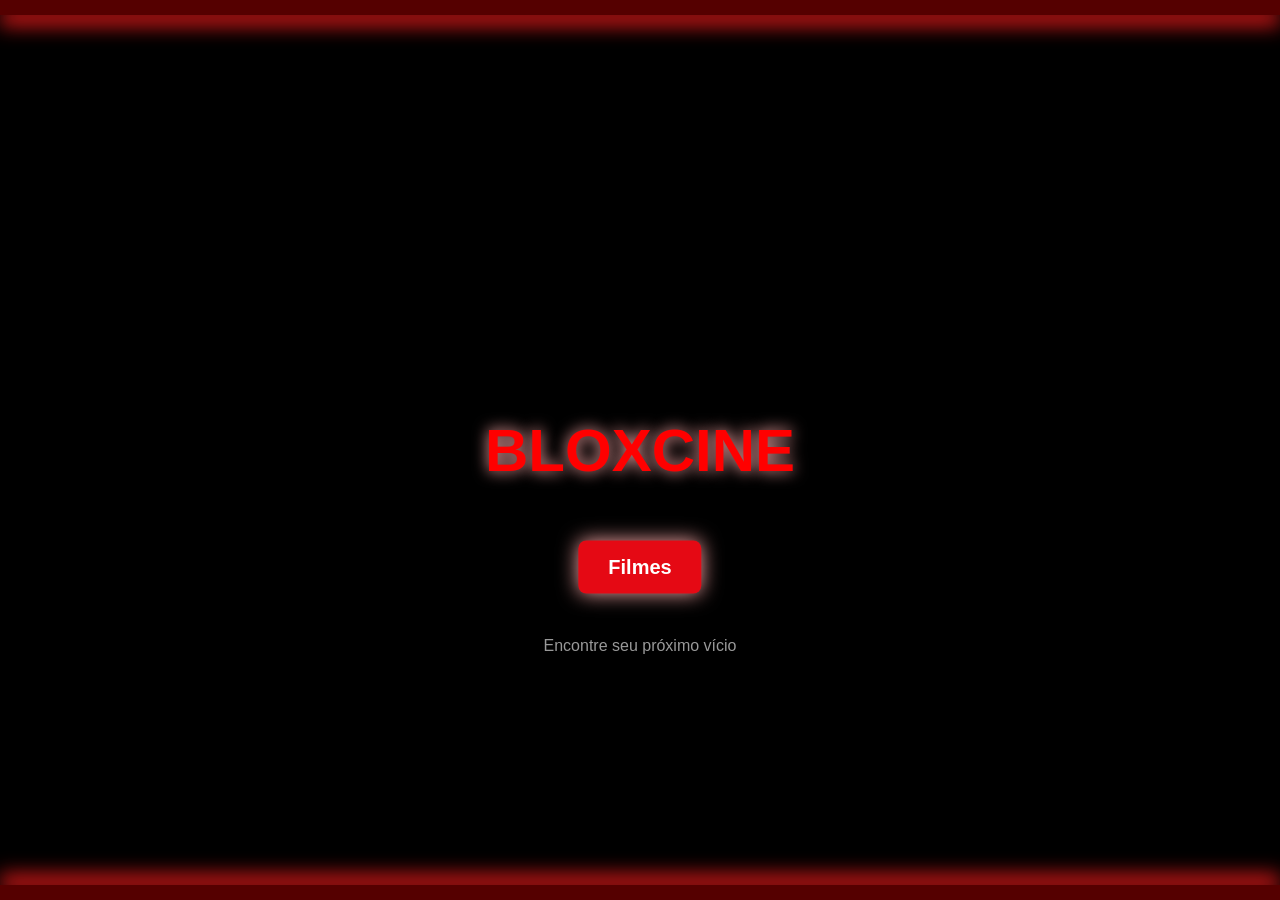
==== commit be8fea6d: "Mexendo com JS" ====
--- a/index.html
+++ b/index.html
@@ -9,8 +9,8 @@
   <body>
     <div class="borda-cima"></div>
     <h1 class="entrada">BLOXCINE</h1>
-    <button class="procurar"><a href="eFilmes.html" class="olhar">Olhar Filmes </a> </button>
-    <p class="subtitulo">Encontre seu próximo filme</p>
+    <button class="procurar"><a href="eFilmes.html" class="olhar"> Filmes </a> </button>
+    <p class="subtitulo">Encontre seu próximo vício </p>
     <div class="borda-baixo"></div>
   </body>
 </html>
